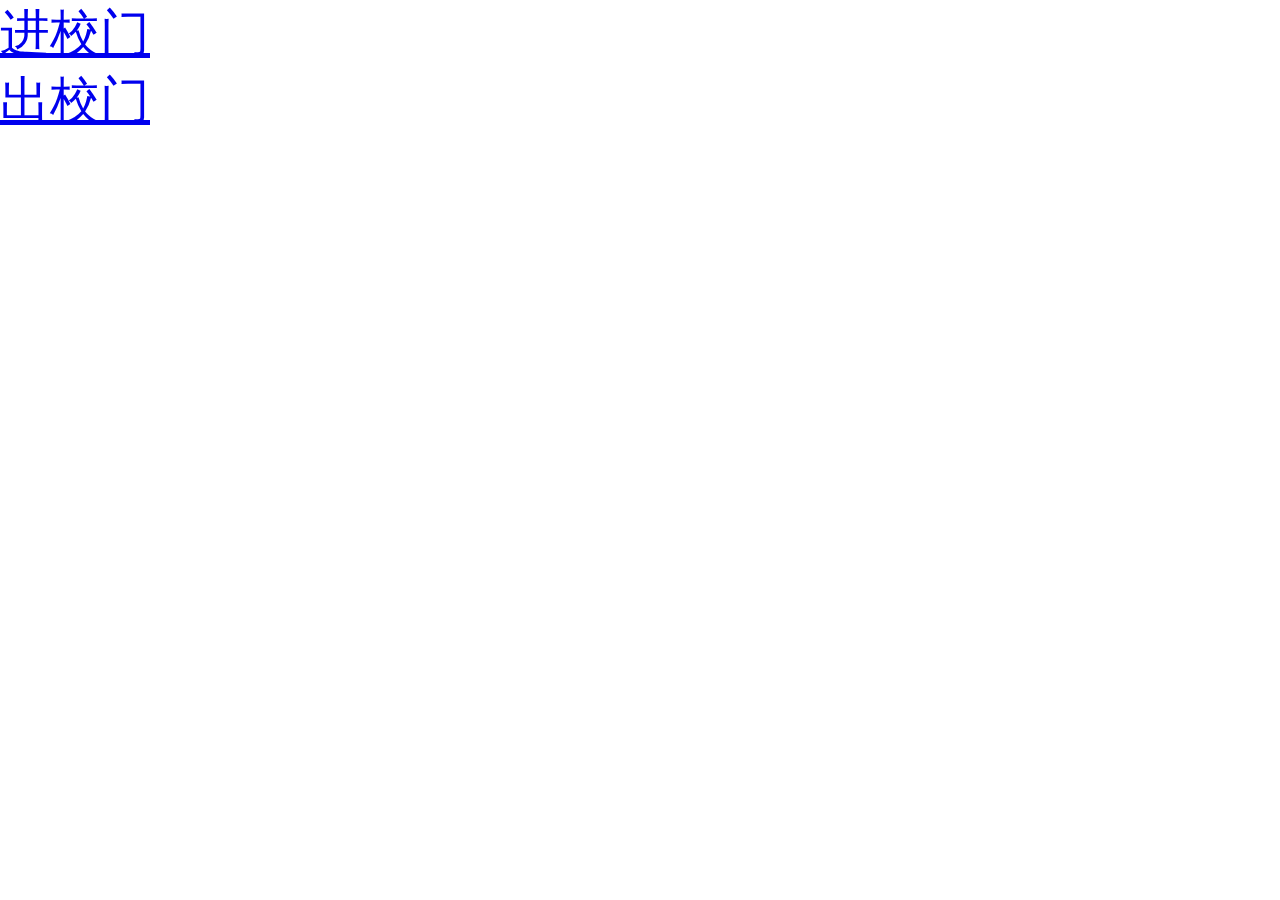
==== index.html @ 73d69674 "add index.html" ====
<!DOCTYPE html>
<html>
<head>
    <meta http-equiv="Content-Type" content="text/html; charset=UTF-8">
    <meta http-equiv="X-UA-Compatible" content="IE=edge">
    <meta name="viewport" content="width=device-width,initial-scale=1,maximum-scale=1,minimum-scale=1,user-scalable=no">
    <meta base="/checkinout/">
    <link rel="icon" href="favicon.ico">
    <link rel="stylesheet" href="style.css">
    <title>学生进出校报备结果页</title>
</head>
<body>
<a href="indexin.html" style="font-size:50px">进校门</a>
<br>
<a href="indexout.html" style="font-size:50px">出校门</a>
</body>
</html>
---- style.css ----
#app, body, html {
    width: 100%;
    height: 100%;
}
div {
    display: block;
}
body {
    margin: 0;
    font-family: -apple-system,BlinkMacSystemFont,Helvetica Neue,Helvetica,Segoe UI,Arial,Roboto,PingFang SC,Hiragino Sans GB,Microsoft Yahei,sans-serif;
}
html {
    font-size: 10px;
}
html {
    -webkit-tap-highlight-color: transparent;
}




.container[data-v-36918696] {
    display: flex;
    flex-direction: column;
}





.van-cell-group {
    background-color: #fff;
}
.van-hairline, .van-hairline--bottom, .van-hairline--left, .van-hairline--right, .van-hairline--surround, .van-hairline--top, .van-hairline--top-bottom {
    position: relative;
}
.van-hairline--top-bottom:after, .van-hairline-unset--top-bottom:after {
    border-width: 1px 0;
}
[class*=van-hairline]:after {
    position: absolute;
    box-sizing: border-box;
    content: " ";
    pointer-events: none;
    top: -50%;
    right: -50%;
    bottom: -50%;
    left: -50%;
    border: 0 solid #ebedf0;
    -webkit-transform: scale(.5);
    transform: scale(.5);
}






.van-cell {
    position: relative;
    display: -webkit-box;
    display: -webkit-flex;
    display: flex;
    box-sizing: border-box;
    width: 100%;
    padding: 10px 16px;
    overflow: hidden;
    color: #323233;
    font-size: 14px;
    line-height: 24px;
    background-color: #fff;
}
.van-cell:not(:last-child):after {
    position: absolute;
    box-sizing: border-box;
    content: " ";
    pointer-events: none;
    right: 0;
    bottom: 0;
    left: 16px;
    border-bottom: 1px solid #ebedf0;
    -webkit-transform: scaleY(.5);
    transform: scaleY(.5);
}




.van-cell__title, .van-cell__value {
    -webkit-box-flex: 1;
    -webkit-flex: 1;
    flex: 1;
}




.van-cell__value {
    position: relative;
    overflow: hidden;
    color: #969799;
    text-align: right;
    vertical-align: middle;
    word-wrap: break-word;
}


.info-btn-box[data-v-36918696] {
    width: 100%;
    height: 60vw;
    box-sizing: border-box;
    padding: 0 20vw;
    margin-top: 5rem;
}


.info-btn[data-v-36918696] {
    width: 60vw;
    height: 60vw;
    font-size: 10vw;
    text-align: center;
    line-height: 15vw;
    box-sizing: border-box;
    padding: 14vw 0;
}

.info-time[data-v-36918696] {
    margin-top: 2rem;
    font-size: 2.5rem;
    text-align: center;
}

.info-btn-back-out[data-v-36918696] {
    background-color: #1e90ff;
    color: #fff;
}

.info-btn-back-in[data-v-36918696] {
    background-color: green;
    color: #fff;
}
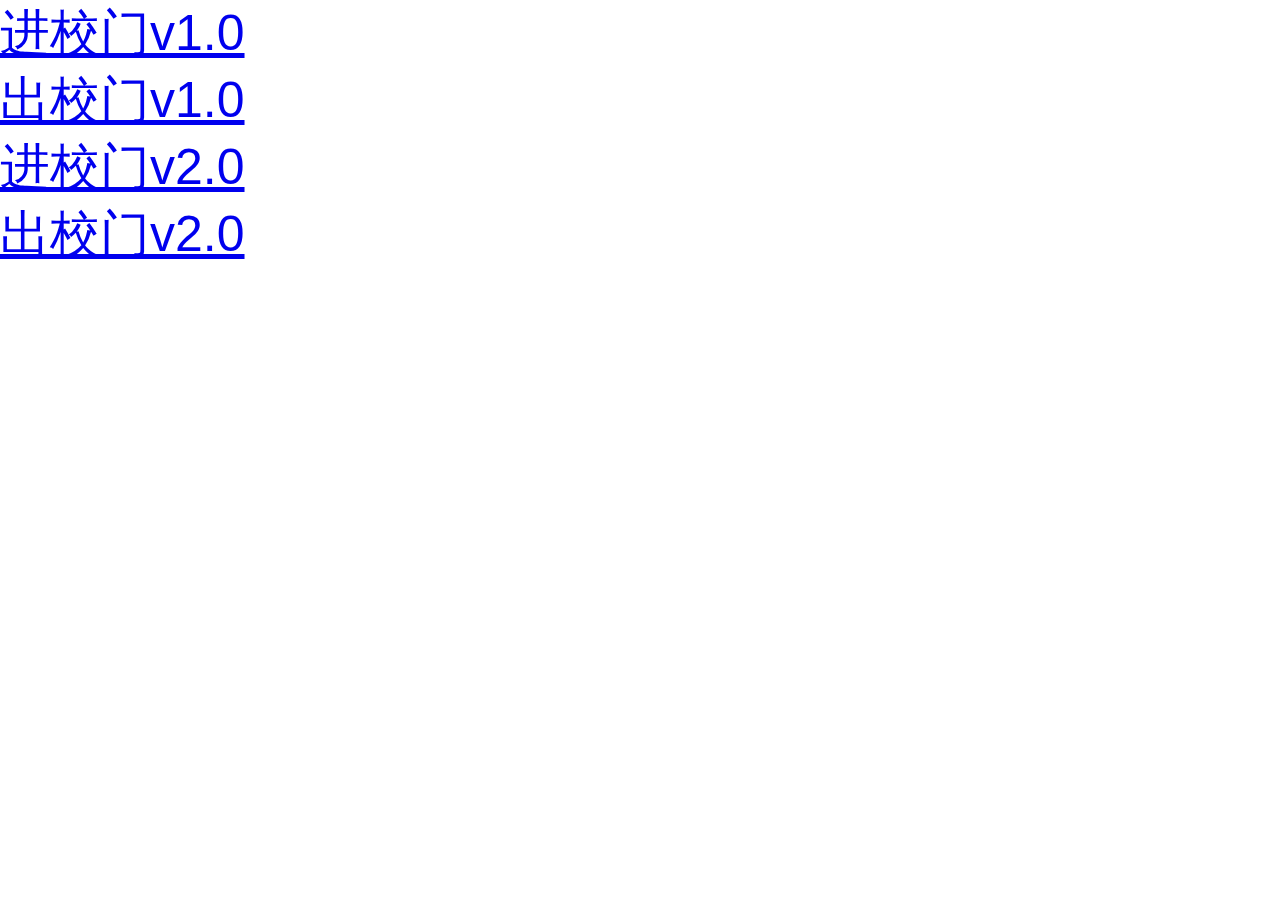
==== commit 63b4883c: "upgrade to v2.0" ====
--- a/index.html
+++ b/index.html
@@ -1,5 +1,6 @@
 <!DOCTYPE html>
 <html>
+
 <head>
     <meta http-equiv="Content-Type" content="text/html; charset=UTF-8">
     <meta http-equiv="X-UA-Compatible" content="IE=edge">
@@ -9,9 +10,15 @@
     <link rel="stylesheet" href="style.css">
     <title>学生进出校报备结果页</title>
 </head>
+
 <body>
-<a href="indexin.html" style="font-size:50px">进校门</a>
-<br>
-<a href="indexout.html" style="font-size:50px">出校门</a>
+    <a href="indexin-v1.0.html" style="font-size:50px">进校门v1.0</a>
+    <br>
+    <a href="indexout-v1.0.html" style="font-size:50px">出校门v1.0</a>
+    <br>
+    <a href="indexin-v2.0.html" style="font-size:50px">进校门v2.0</a>
+    <br>
+    <a href="indexout-v2.0.html" style="font-size:50px">出校门v2.0</a>
 </body>
+
 </html>--- a/style.css
+++ b/style.css
@@ -1,42 +1,51 @@
-#app, body, html {
+#app,
+body,
+html {
     width: 100%;
     height: 100%;
 }
+
 div {
     display: block;
 }
+
 body {
     margin: 0;
-    font-family: -apple-system,BlinkMacSystemFont,Helvetica Neue,Helvetica,Segoe UI,Arial,Roboto,PingFang SC,Hiragino Sans GB,Microsoft Yahei,sans-serif;
+    font-family: -apple-system, BlinkMacSystemFont, Helvetica Neue, Helvetica, Segoe UI, Arial, Roboto, PingFang SC, Hiragino Sans GB, Microsoft Yahei, sans-serif;
 }
+
 html {
     font-size: 10px;
 }
+
 html {
     -webkit-tap-highlight-color: transparent;
 }
-
-
-
 
 .container[data-v-36918696] {
     display: flex;
     flex-direction: column;
 }
 
-
-
-
-
 .van-cell-group {
     background-color: #fff;
 }
-.van-hairline, .van-hairline--bottom, .van-hairline--left, .van-hairline--right, .van-hairline--surround, .van-hairline--top, .van-hairline--top-bottom {
+
+.van-hairline,
+.van-hairline--bottom,
+.van-hairline--left,
+.van-hairline--right,
+.van-hairline--surround,
+.van-hairline--top,
+.van-hairline--top-bottom {
     position: relative;
 }
-.van-hairline--top-bottom:after, .van-hairline-unset--top-bottom:after {
+
+.van-hairline--top-bottom:after,
+.van-hairline-unset--top-bottom:after {
     border-width: 1px 0;
 }
+
 [class*=van-hairline]:after {
     position: absolute;
     box-sizing: border-box;
@@ -50,11 +59,6 @@
     -webkit-transform: scale(.5);
     transform: scale(.5);
 }
-
-
-
-
-
 
 .van-cell {
     position: relative;
@@ -70,6 +74,7 @@
     line-height: 24px;
     background-color: #fff;
 }
+
 .van-cell:not(:last-child):after {
     position: absolute;
     box-sizing: border-box;
@@ -83,17 +88,12 @@
     transform: scaleY(.5);
 }
 
-
-
-
-.van-cell__title, .van-cell__value {
+.van-cell__title,
+.van-cell__value {
     -webkit-box-flex: 1;
     -webkit-flex: 1;
     flex: 1;
 }
-
-
-
 
 .van-cell__value {
     position: relative;
@@ -104,7 +104,6 @@
     word-wrap: break-word;
 }
 
-
 .info-btn-box[data-v-36918696] {
     width: 100%;
     height: 60vw;
@@ -113,6 +112,12 @@
     margin-top: 5rem;
 }
 
+.info-btn-box-v2[data-v-36918696] {
+    width: 100%;
+    height: 60vw;
+    box-sizing: border-box;
+    padding: 0 20vw;
+}
 
 .info-btn[data-v-36918696] {
     width: 60vw;
@@ -135,7 +140,33 @@
     color: #fff;
 }
 
+.info-btn-back-out-v2[data-v-36918696] {
+    background-color: #1e90ff;
+    color: #fff;
+    border-radius: 8px;
+}
+
 .info-btn-back-in[data-v-36918696] {
     background-color: green;
     color: #fff;
+}
+
+.info-btn-back-in-v2[data-v-36918696] {
+    background-color: green;
+    color: #fff;
+    border-radius: 8px;
+}
+
+.security-code[data-v-36918696] {
+    font-size: 3rem;
+    text-align: center;
+    margin-top: 2rem;
+    font-weight: 700;
+    color: #ce6392;
+}
+
+.info[data-v-36918696] {
+    color: grey;
+    font-size: .5rem;
+    text-align: center;
 }